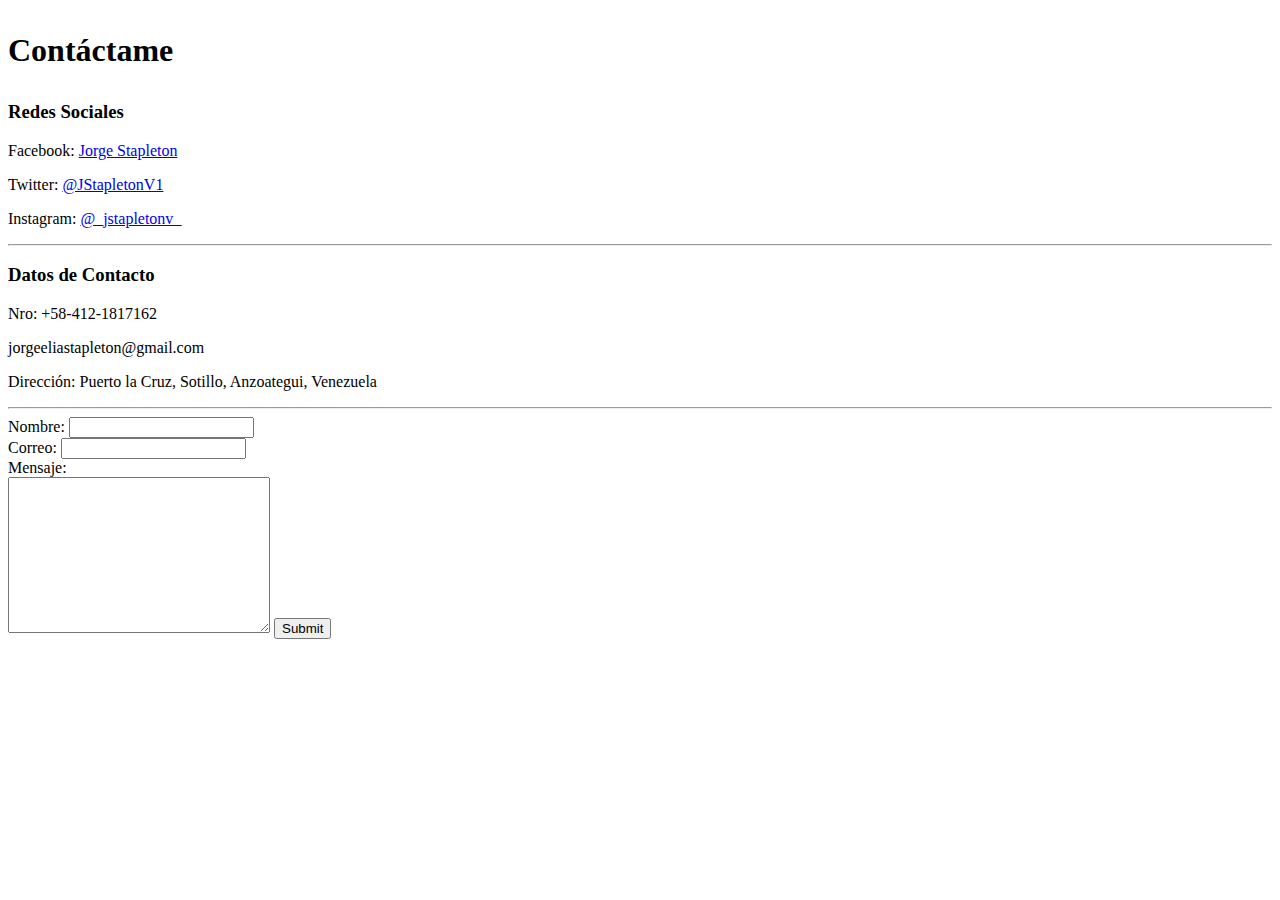
==== Contáctame.html @ 6df14455 "Add archivos iniciales" ====
<!DOCTYPE html>
<html lang="en">
<head>
    <meta charset="UTF-8">
    <title>Contactame</title>
</head>
<body><h1><p>Contáctame</p></h1>
    <h3>Redes Sociales</h3>
    <p>Facebook: <a href="https://www.facebook.com/JStapletonV">Jorge Stapleton</a> </p>
    <p>Twitter: <a href="https://twitter.com/JStapletonV1">@JStapletonV1</a></p>
<p>Instagram: <a href="https://www.instagram.com/_jstapletonv_/">@_jstapletonv_</a></p>
<hr>
<h3>Datos de Contacto</h3>
<p>Nro: +58-412-1817162</p>
<p>jorgeeliastapleton@gmail.com</p>
<p>Dirección: Puerto la Cruz, Sotillo, Anzoategui, Venezuela</p>
<hr>
<form action="mailto:jorgeeliastapleton@gmail.com" method="post" enctype="text/plain">
<label>Nombre: </label>
<input type="text" name="Nombre"><br>
<label>Correo: </label>
<input type="email" name="Email" id=""><br>
<label>Mensaje:</label><br>
<textarea name="Mensaje" id="" cols="30" rows="10"></textarea>
<input type="submit" name="">
</form>

</body>
</html>
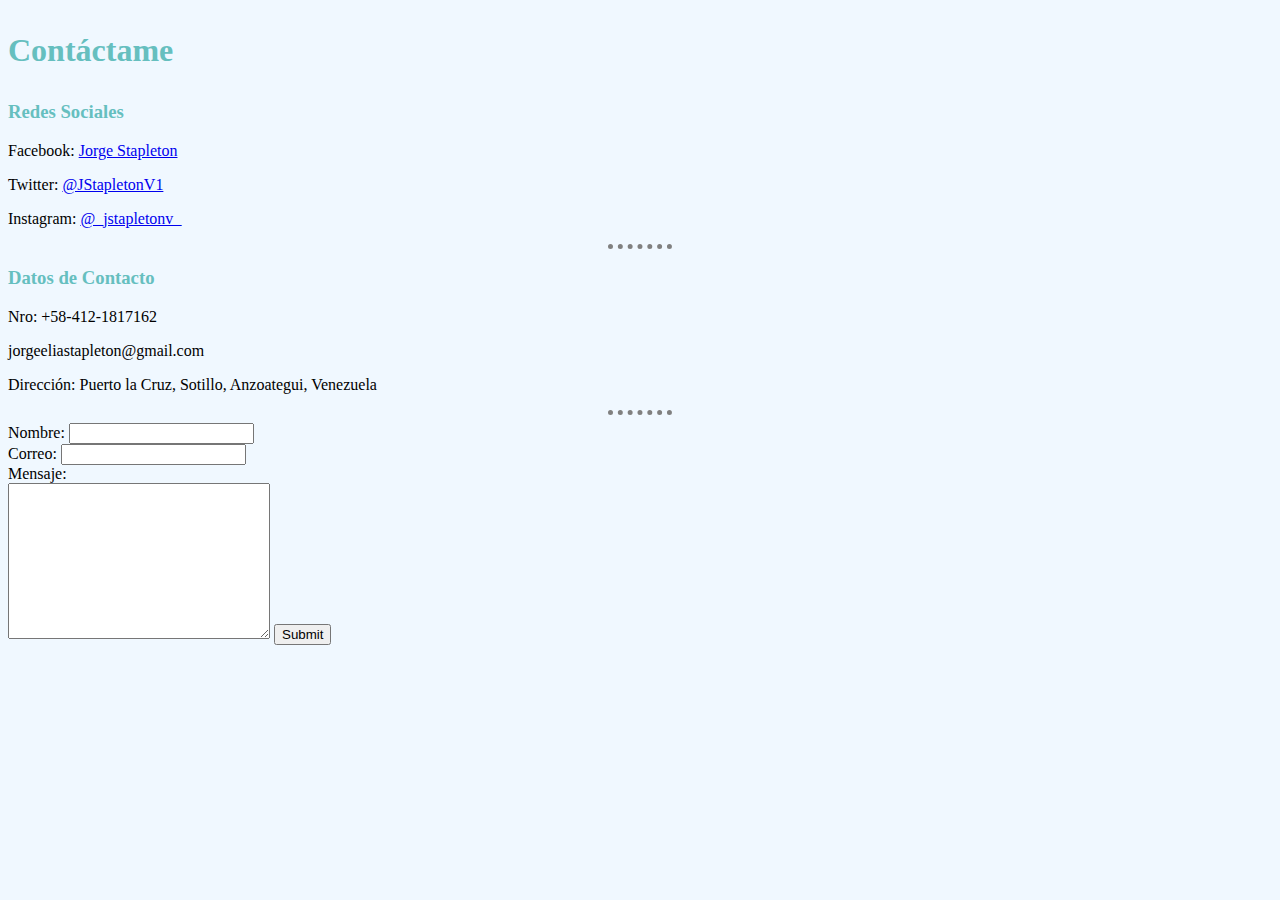
==== commit 8cee0ac7: "Add files via upload" ====
--- a/Contáctame.html
+++ b/Contáctame.html
@@ -3,6 +3,7 @@
 <head>
     <meta charset="UTF-8">
     <title>Contactame</title>
+    <link rel="stylesheet" href="Css\Styles.css">
 </head>
 <body><h1><p>Contáctame</p></h1>
     <h3>Redes Sociales</h3>
